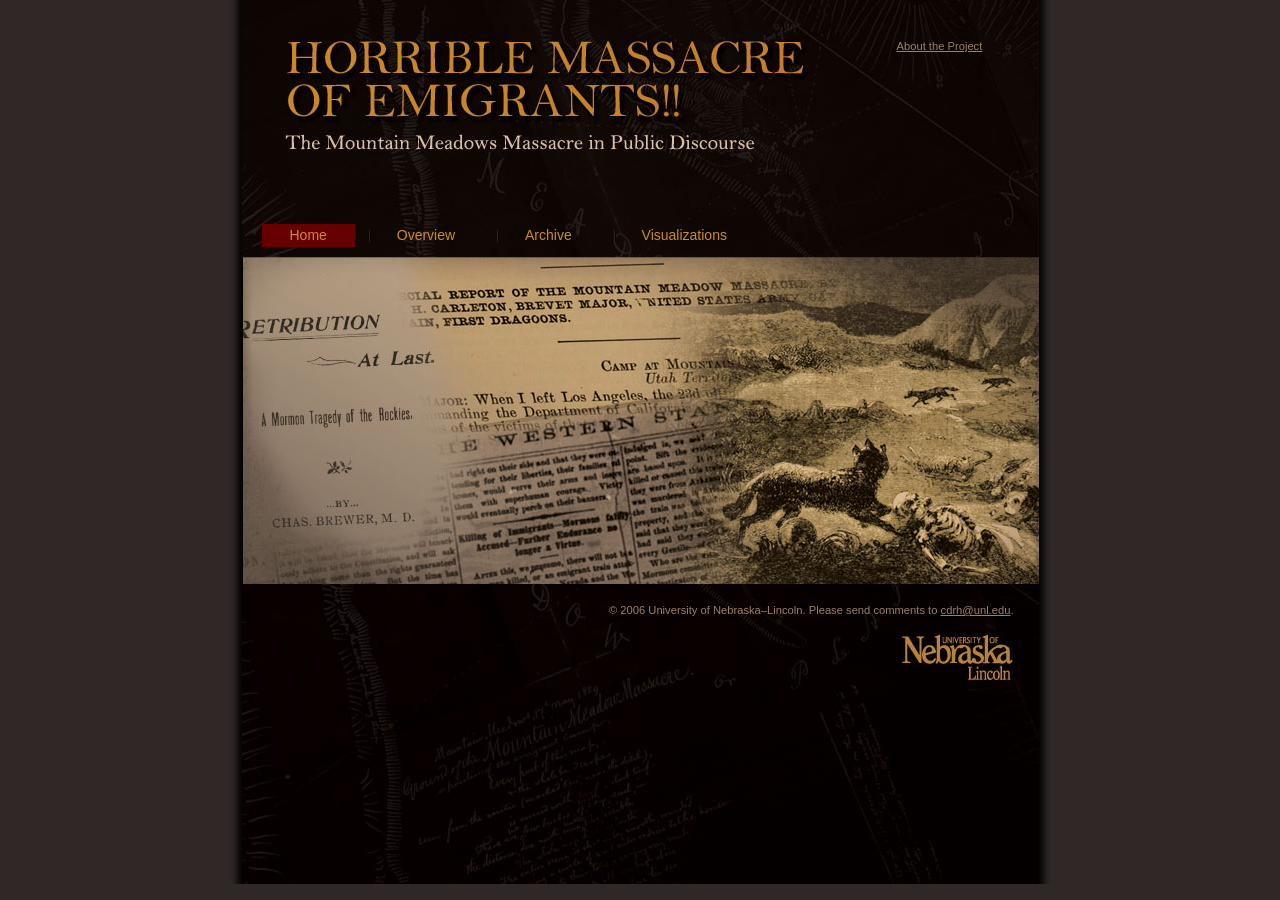
==== index.html @ 04ce05a5 "changed google code on static html pages" ====
<!DOCTYPE html PUBLIC "-//W3C//DTD XHTML 1.1//EN" "http://www.w3.org/TR/xhtml11/DTD/xhtml11.dtd">
<html xmlns="http://www.w3.org/1999/xhtml">
<head>
<meta http-equiv="Content-Type" content="text/html; charset=utf-8" />
<title>&quot;Horrible Massacre of Emigrants!!&quot; The Mountain Meadows Massacre in Public Discourse</title>

<link rel="stylesheet" type="text/css" href="css/reset-min.css" />
<link rel="stylesheet" type="text/css" href="css/mmm.css" />

<!-- Google tag (gtag.js) -->
<script async src="https://www.googletagmanager.com/gtag/js?id=G-2V9RJZHY17"></script>
<script>
  window.dataLayer = window.dataLayer || [];
  function gtag(){dataLayer.push(arguments);}
  gtag('js', new Date());

  gtag('config', 'G-2V9RJZHY17');
</script>

</head>

<body>

<div id="mainBody">

	<div id="titleBlock">
	<h1><span>&quot;Horrible Massacre of Emigrants!!&quot; The Mountain Meadows Massacre in Public Discourse</span></h1>
	
	<ul class="mainMenu">
		<li class="selected">Home</li>
		<li><a href="introduction.html" title="Project Overview">Overview</a></li>
		<li><a href="archive/index.html" title="Archive of Sources">Archive</a></li>
		<li><a href="visualizations/index.html" title="Visualizations">Visualizations</a></li>
		<!--<li><a href="browse/index.html" title="Browse source materials">Browse</a></li>-->
	</ul>
	
	<ul class="projectMenu">
		<li><a href="about.html" title="Learn about this project.">About the Project</a></li>
		
	</ul>
	
	</div>
	
	<div class="content">
		<img src="web-images/images/collage.jpg" alt="Images from Public Discourse" />
	</div>
	
	<div class="footer">
	<p class="copyStmt">
	&copy; 2006 University of Nebraska&ndash;Lincoln. Please send comments to <a href="mailto:cdrh@unl.edu" title="Contact the Center for Digital Research in the Humanities.">cdrh@unl.edu</a>.<br/>
		<a href="http://www.unl.edu/" ><img src="web-images/unl.jpg" alt="University of Nebraska-Lincoln" /></a>
	</p>
	</div>

</div>

</body>
</html>
---- css/mmm.css ----
/* CSS Document */

body {
	margin: 0px;
	padding: 0px;
	background: #2f2827;
	font-family: Verdana, Arial, Helvetica, sans-serif;
	font-size: 14px;
	color: #F1D4B7;
	text-align: center;
}

div#mainBody {
	width: 797px;
	padding-right: 12px;
	padding-left: 12px;
	background: url(../web-images/body_shadow.gif) top center repeat-y;
	text-align: left;
	margin-left: auto;
	margin-right: auto;
}

a:link, a:hover, a:visited {
	text-decoration: underline;
	color: #bd6f00
}

a:visited {
	color: #895000;
}

a:hover {
	color: #333333;
}

div#titleBlock {
	background: url(../web-images/images/title_bg.jpg) top left no-repeat #130B09;
	; height: 257px;
	position: relative;
}

div#titleBlock h1 {
	display: none;
}

div#titleBlock ul.mainMenu {
	padding-top: 227px;
	margin-left: 15px;
	padding-bottom: 4px;
}

div#titleBlock ul.mainMenu li {
	display: inline;
	padding-right: 28px;
	padding-left: 28px;
	background: url(../web-images/mm_separator.gif) center left no-repeat;
	padding-top: 3px;
	padding-bottom: 4px;
	margin-right: 5px;
	margin-left: 5px;
}

div#titleBlock ul.mainMenu li.selected {
	background: #660000;
	color: #CE8C27
}

ul.mainMenu a:link, ul.mainMenu a:visited, ul.mainMenu a:hover {
	color: #CE8C27;
	text-decoration: none;
}

ul.mainMenu a:hover {
	text-decoration: underline;
}

div.footer {
	background: url(../web-images/images/bottom_bg.jpg) top left no-repeat #0f0604;
	height: 300px;
	clear: both;
}

p.copyStmt {
	font-size: .8em;
	color: #9a8168;
	text-align: right;
	padding: 15px 25px;
	line-height: 2em;
}

p.copyStmt a {
	color: #9a8168;
}

p.copyStmt img {
	padding-top: 12px;
	padding-right: -2px;
}

ul.projectMenu {
	position: absolute;
	top: 40px;
	left: 655px;
	font-size: .8em;
}

ul.projectMenu li {
	padding-bottom: 12px;
}

ul.projectMenu a, ul.projectMenu a:link, ul.projectMenu a:hover, ul.projectMenu a:visited {
	color: #9a8168;
	text-decoration: underline;
}

ul.projectMenu a:hover {
	color: #bfa8a3;
}

div.content img {
	display: block;
}

div.bodyContent {
	background: url(../web-images/content_bg.jpg) top left no-repeat #e2caa8;
	color: #100805;
	padding: 20px 25px 60px 25px;
	font-size: .9em;
	overflow: auto;
}

div.bodyContent h2 {
	margin: 10px 0px 15px 0px;
	color: #2f2827;
	font-size: 1.6em;
	font-family: Georgia, "Times New Roman", Times, serif;
	font-weight: 900;
}

div.bodyContent h3 {
	margin: 20px 0px 0px 0px;
	font-weight: bold;
	font-size: 1.3em;
	color: #2f2827;
}

div.bodyContent h4 {
	margin: 10px 0px 0px 0px;
	font-weight: bold;
	font-size: 1em;
	color: #2f2827;
}

div.bodyContent p{
	line-height: 1.7em;
	padding: 5px 0px 5px 0px;
}

div.bodyContent{
	line-height: 1.7em;
}

div.bodyContent em {
	font-style: italic;
}

.menuSide {
	line-height: 1.2em;
}

div.bodyContent strong {
	font-weight: bold;
}

div.bodyContent blockquote {
	margin: 10px 20px 10px 20px;
	padding: 10px 15px 15px 15px;
}

table {
	margin-top: 15px;
	margin-bottom: 20px;
	font-size: .9em;
	border-collapse: collapse;
	line-height: 1.3em;
}

table td, table th {
	padding: 7px;
	vertical-align: top;
	margin-bottom: 7px;
}

table th {
	font-weight: bold;
}

table tr.odd {
	background: #c9b396;
}

table {
	color: #000;
}

table td.date {
	width: 11em;
	color: #000;
}

table td.source {
	width: 15em;
}

div.twoCol {
	margin-top: 10px;
}

.visualizationsCol {
	width: 560px;
	float: right;
}

div.menuSide {
	width: 180px;
	float: left;
	padding-top: 0px;
}

div.twoCol div.menuSide {
	width: 180px;
	float: left;
	padding-top: 0px;
}

div.twoCol div.menuSide strong {
	color: #333333;
}

div.twoCol div.menuSide h4 {
	padding-bottom: 0px;
	padding-top: 0;
	margin-top: 0;
}

div.twoCol div.menuSide li {
	margin-bottom: 4px;
	padding: 4px;
	padding-left: 6px;
	background: #c9b396;
	font-size: .9em;
	cursor: default;
}

div.twoCol div.menuSide p {
	margin-bottom: 4px;
	padding: 4px;
	padding-left: 6px;

	font-size: .9em;
	cursor: default;
	
}

.newspaper .newspaper a, 
.government_document .government_document a, 
.western_americana .western_americana a,
.anti-mormon_publication .anti-mormon_publication a,
.lds_publication .lds_publication a,
.western_americana .western_americana a,
.utah_history .utah_history a,
.arkansas_history .arkansas_history a {
	color: #e2caa8;
}

.newspaper .newspaper, 
.government_document .government_document, 
.western_americana .western_americana,
.anti-mormon_publication .anti-mormon_publication,
.lds_publication .lds_publication,
.western_americana .western_americana,
.utah_history .utah_history,
.arkansas_history .arkansas_history {
	background: #660000 !important;
	color: #e2caa8;
}

.source {
	display: none;
}

.newspaper .author {
	display: none;
}

.newspaper .source {
	display: block;
}

div.twoCol div.menuSide li.selected {
	background: #660000;
	color: #e2caa8;
}

div.twoCol div.contentSide {
	padding-left: 195px;
}

p.error {
	padding-bottom: 250px;
}

.highlight {
	background: #CE8C27;
}

span.pageimage img {
	border: 2px solid #b29f85;
}


span.pageimage {
	text-align: center;
	
}

span.pageimage {
	
	float: right;
	margin: -13px 0px 10px 10px;
	clear: right;
	display: block;
}

.hr {
	border-top: 3px solid #b29f85; 
	clear: right;
	width: 552px;
	margin: 10px 0 -10px 0;
	padding: 0px 0 0 0;
	display: block;
}

blockquote .hr {
	width: 517px;
	margin-left: -35px
}

#tooltip {
	position: absolute;
	z-index: 9999;
	color: #000;
	font-size: .9em;
	background-color: #fff;
	border: 1px solid #aaa;
	text-decoration: none;
	font-weight: normal;
	font-style: normal;
	padding: 10px;
	text-align: left;
	-moz-box-shadow: 5px 5px 5px #aaa;
	-webkit-box-shadow: 5px 5px 5px #aaa;
	box-shadow: 5px 5px 5px #aaa;
	line-height: 1.4;
	max-width: 400px;
}

#tooltip.inlinenote {
	max-width: 400px !important;
}

a #tooltip {
	text-decoration: none;
}

.sic {
border-bottom: solid 1px #aaa; 
/* background: red */
}

a:hover.sic {
text-decoration: none;}

.footnumber {
	vertical-align: super;
	font-size: .8em;
}

.note {
	/*border-top: 1px dotted #b29f85;*/
}

.noteline {
	width: 200px;
	border-top: 1px dashed #b29f85;
	height: 1px;
	margin: 10px 0 3px 0;
}



.menuSide .noteline {
	display: none;
}
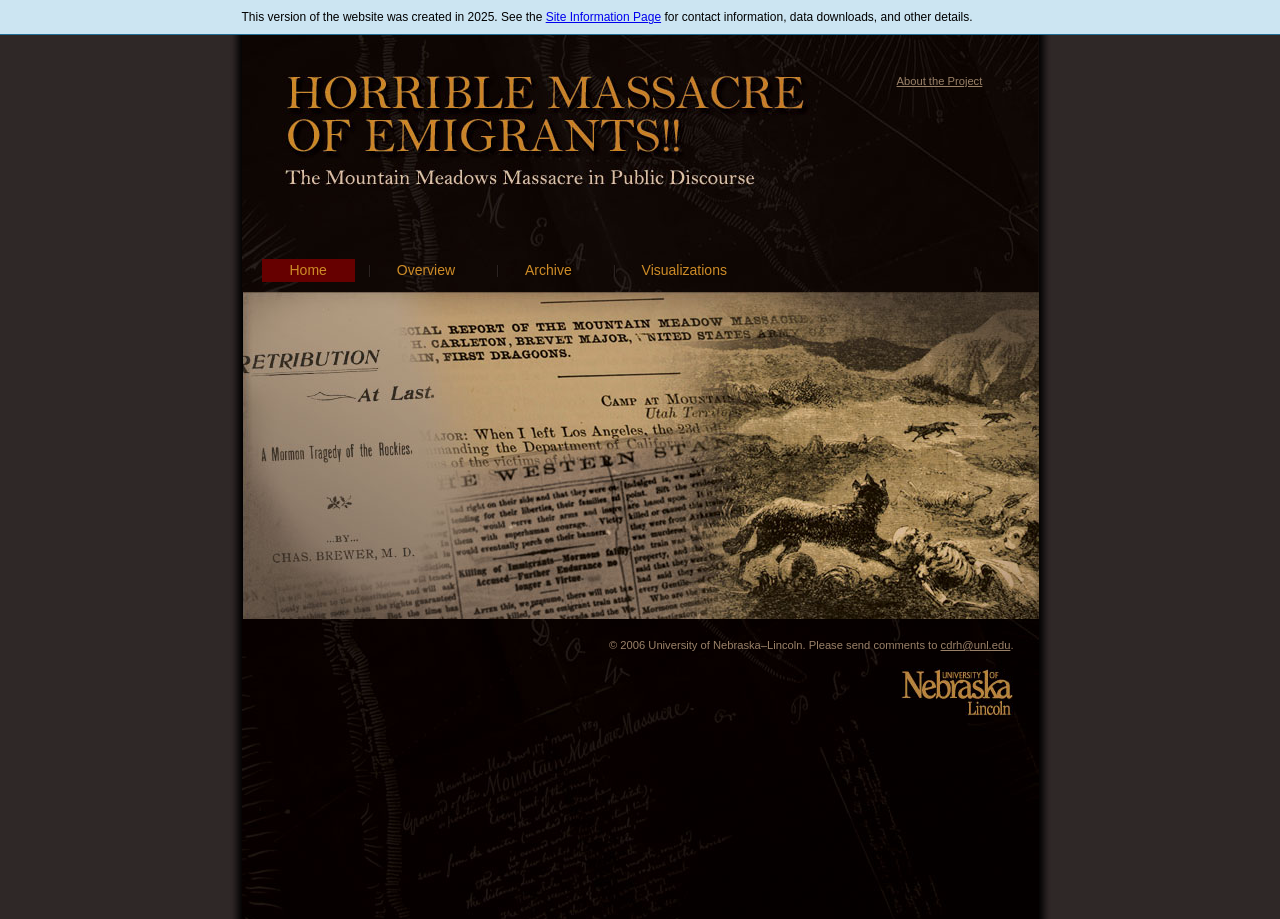
==== commit 7b6a1796: "Add landmarks, Skip link, and static banner to index" ====
--- a/index.html
+++ b/index.html
@@ -1,5 +1,5 @@
 <!DOCTYPE html PUBLIC "-//W3C//DTD XHTML 1.1//EN" "http://www.w3.org/TR/xhtml11/DTD/xhtml11.dtd">
-<html xmlns="http://www.w3.org/1999/xhtml">
+<html xmlns="http://www.w3.org/1999/xhtml" lang="en">
 <head>
 <meta http-equiv="Content-Type" content="text/html; charset=utf-8" />
 <title>&quot;Horrible Massacre of Emigrants!!&quot; The Mountain Meadows Massacre in Public Discourse</title>
@@ -21,38 +21,52 @@
 
 <body>
 
-<div id="mainBody">
-
-	<div id="titleBlock">
-	<h1><span>&quot;Horrible Massacre of Emigrants!!&quot; The Mountain Meadows Massacre in Public Discourse</span></h1>
+<header>
+  <a class="sr-only sr-only-focusable" href="#main_content">Skip to main content</a>
+  <div class="static-banner-wrapper">
+    <div class="static-banner">
+      <p>This version of the website was created in 2025. See the <a href="info.html">Site Information Page</a> for contact information, data downloads, and other details.</p>
+    </div>
+  </div>
+	<div class="body-wrapper">
+    <div id="titleBlock">
+      <h1><span>&quot;Horrible Massacre of Emigrants!!&quot; The Mountain Meadows Massacre in Public Discourse</span></h1>
+      
+      <ul class="mainMenu">
+        <li class="selected">Home</li>
+        <li><a href="introduction.html" title="Project Overview">Overview</a></li>
+        <li><a href="archive/index.html" title="Archive of Sources">Archive</a></li>
+        <li><a href="visualizations/index.html" title="Visualizations">Visualizations</a></li>
+        <!--<li><a href="browse/index.html" title="Browse source materials">Browse</a></li>-->
+      </ul>
+      
+      <ul class="projectMenu">
+        <li><a href="about.html" title="Learn about this project.">About the Project</a></li>
+        
+      </ul>
+      
+      </div>
+  </div>
+</header>
 	
-	<ul class="mainMenu">
-		<li class="selected">Home</li>
-		<li><a href="introduction.html" title="Project Overview">Overview</a></li>
-		<li><a href="archive/index.html" title="Archive of Sources">Archive</a></li>
-		<li><a href="visualizations/index.html" title="Visualizations">Visualizations</a></li>
-		<!--<li><a href="browse/index.html" title="Browse source materials">Browse</a></li>-->
-	</ul>
+<main id="main_content">
+  <div class="body-wrapper">
+    <div class="content">
+      <img src="web-images/images/collage.jpg" alt="Images from Public Discourse" />
+    </div>
+  </div>
+</main>
 	
-	<ul class="projectMenu">
-		<li><a href="about.html" title="Learn about this project.">About the Project</a></li>
-		
-	</ul>
-	
-	</div>
-	
-	<div class="content">
-		<img src="web-images/images/collage.jpg" alt="Images from Public Discourse" />
-	</div>
-	
-	<div class="footer">
-	<p class="copyStmt">
-	&copy; 2006 University of Nebraska&ndash;Lincoln. Please send comments to <a href="mailto:cdrh@unl.edu" title="Contact the Center for Digital Research in the Humanities.">cdrh@unl.edu</a>.<br/>
-		<a href="http://www.unl.edu/" ><img src="web-images/unl.jpg" alt="University of Nebraska-Lincoln" /></a>
-	</p>
-	</div>
-
-</div>
+<footer>
+  <div class="body-wrapper">  
+    <div class="footer">
+      <p class="copyStmt">
+      &copy; 2006 University of Nebraska&ndash;Lincoln. Please send comments to <a href="mailto:cdrh@unl.edu" title="Contact the Center for Digital Research in the Humanities.">cdrh@unl.edu</a>.<br/>
+        <a href="http://www.unl.edu/" ><img src="web-images/unl.jpg" alt="University of Nebraska-Lincoln" /></a>
+      </p>
+    </div>
+  </div>
+</footer>
 
 </body>
 </html>
--- a/css/mmm.css
+++ b/css/mmm.css
@@ -10,7 +10,7 @@
 	text-align: center;
 }
 
-div#mainBody {
+.body-wrapper {
 	width: 797px;
 	padding-right: 12px;
 	padding-left: 12px;
@@ -74,7 +74,7 @@
 	text-decoration: underline;
 }
 
-div.footer {
+.footer {
 	background: url(../web-images/images/bottom_bg.jpg) top left no-repeat #0f0604;
 	height: 300px;
 	clear: both;
@@ -117,11 +117,11 @@
 	color: #bfa8a3;
 }
 
-div.content img {
+.content img {
 	display: block;
 }
 
-div.bodyContent {
+.bodyContent {
 	background: url(../web-images/content_bg.jpg) top left no-repeat #e2caa8;
 	color: #100805;
 	padding: 20px 25px 60px 25px;
@@ -129,7 +129,7 @@
 	overflow: auto;
 }
 
-div.bodyContent h2 {
+.bodyContent h2 {
 	margin: 10px 0px 15px 0px;
 	color: #2f2827;
 	font-size: 1.6em;
@@ -137,30 +137,30 @@
 	font-weight: 900;
 }
 
-div.bodyContent h3 {
+.bodyContent h3 {
 	margin: 20px 0px 0px 0px;
 	font-weight: bold;
 	font-size: 1.3em;
 	color: #2f2827;
 }
 
-div.bodyContent h4 {
+.bodyContent h4 {
 	margin: 10px 0px 0px 0px;
 	font-weight: bold;
 	font-size: 1em;
 	color: #2f2827;
 }
 
-div.bodyContent p{
+.bodyContent p{
 	line-height: 1.7em;
 	padding: 5px 0px 5px 0px;
 }
 
-div.bodyContent{
+.bodyContent{
 	line-height: 1.7em;
 }
 
-div.bodyContent em {
+.bodyContent em {
 	font-style: italic;
 }
 
@@ -168,11 +168,11 @@
 	line-height: 1.2em;
 }
 
-div.bodyContent strong {
+.bodyContent strong {
 	font-weight: bold;
 }
 
-div.bodyContent blockquote {
+.bodyContent blockquote {
 	margin: 10px 20px 10px 20px;
 	padding: 10px 15px 15px 15px;
 }
@@ -212,7 +212,7 @@
 	width: 15em;
 }
 
-div.twoCol {
+.twoCol {
 	margin-top: 10px;
 }
 
@@ -221,29 +221,29 @@
 	float: right;
 }
 
-div.menuSide {
+.menuSide {
 	width: 180px;
 	float: left;
 	padding-top: 0px;
 }
 
-div.twoCol div.menuSide {
+.twoCol .menuSide {
 	width: 180px;
 	float: left;
 	padding-top: 0px;
 }
 
-div.twoCol div.menuSide strong {
+.twoCol .menuSide strong {
 	color: #333333;
 }
 
-div.twoCol div.menuSide h4 {
+.twoCol .menuSide h4 {
 	padding-bottom: 0px;
 	padding-top: 0;
 	margin-top: 0;
 }
 
-div.twoCol div.menuSide li {
+.twoCol .menuSide li {
 	margin-bottom: 4px;
 	padding: 4px;
 	padding-left: 6px;
@@ -252,7 +252,7 @@
 	cursor: default;
 }
 
-div.twoCol div.menuSide p {
+.twoCol .menuSide p {
 	margin-bottom: 4px;
 	padding: 4px;
 	padding-left: 6px;
@@ -297,12 +297,12 @@
 	display: block;
 }
 
-div.twoCol div.menuSide li.selected {
+.twoCol .menuSide li.selected {
 	background: #660000;
 	color: #e2caa8;
 }
 
-div.twoCol div.contentSide {
+.twoCol .contentSide {
 	padding-left: 195px;
 }
 
@@ -403,3 +403,67 @@
 	display: none;
 }
 
+/* /////////////////
+Accessibility Fixes
+///////////////// */
+
+/* Skip to main content link */
+.sr-only {
+  position: absolute;
+  width: 1px;
+  height: 1px;
+  padding: 0;
+  margin: -1px;
+  overflow: hidden;
+  clip: rect(0, 0, 0, 0);
+  border: 0;
+}
+
+.sr-only-focusable:active, .sr-only-focusable:focus {
+  position: static;
+  width: auto;
+  height: auto;
+  margin: 0;
+  overflow: visible;
+  clip: auto;
+}
+
+a.sr-only-focusable:hover, a.sr-only-focusable:focus {
+  color: #345c87;
+  text-decoration: underline;
+}
+
+.static-banner-wrapper {
+  background-color: #cce5f2;
+  border-bottom: 1px solid #226e95;
+}
+
+.static-banner {
+  margin: auto;
+  max-width: 100%; /* Change this to the width of the page content */
+  padding: 10px 12px;
+  text-align: left;
+	width: 797px;
+}
+
+.static-banner p {
+  color: black;
+  font-size: 12px; /* Change to fit site */
+  margin: 0;
+}
+
+.static-banner p a,
+.static-banner p a:visited {
+  color: #0000EE;
+  background: none;
+  margin: 0;
+  padding: 0;
+  text-decoration: underline;
+}
+
+.static-banner p a:hover {
+  background: none;
+  color: #010194;
+  margin: 0;
+  padding: 0;
+}
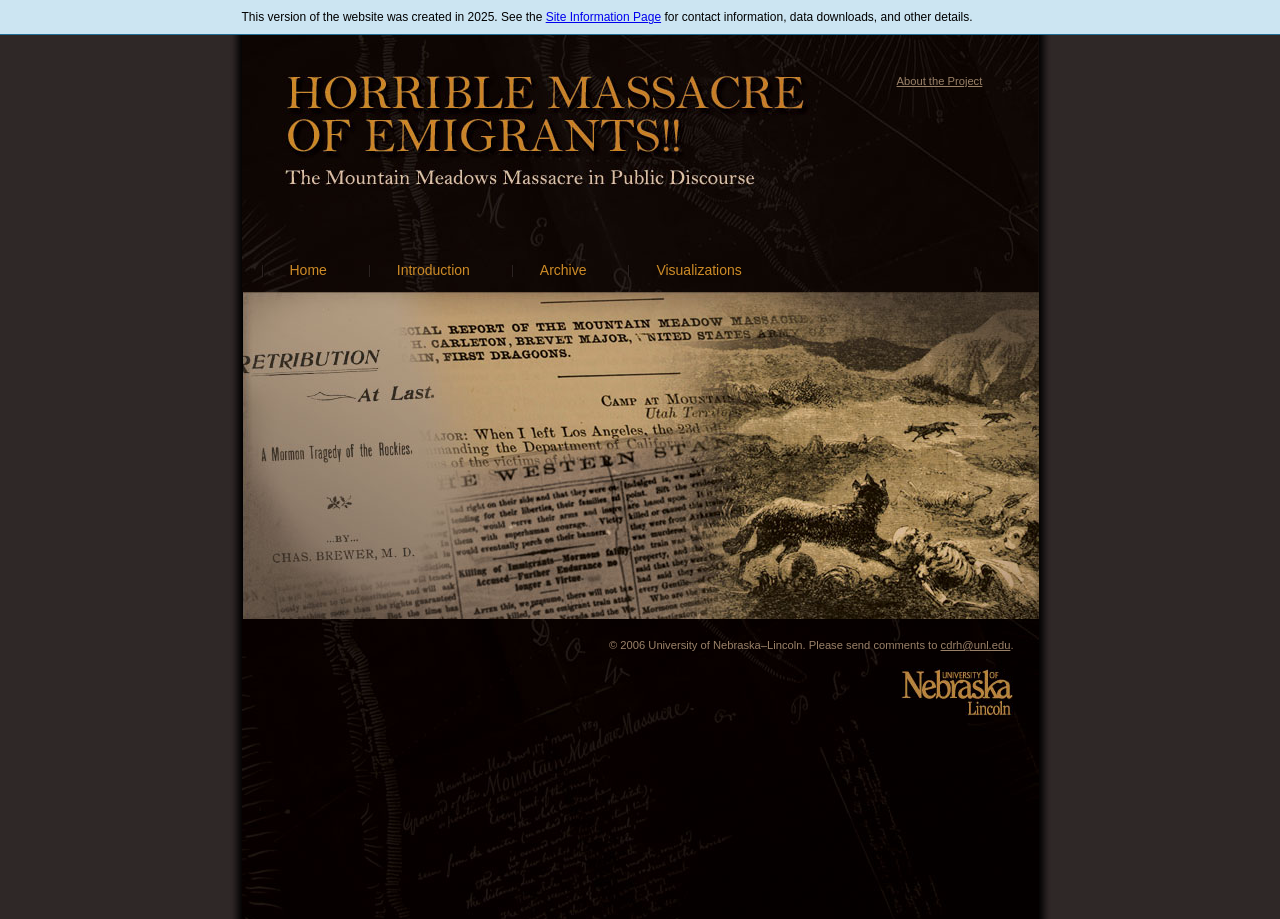
==== commit 861af034: "Wrap menus in nav tags with labels" ====
--- a/index.html
+++ b/index.html
@@ -32,18 +32,21 @@
     <div id="titleBlock">
       <h1><span>&quot;Horrible Massacre of Emigrants!!&quot; The Mountain Meadows Massacre in Public Discourse</span></h1>
       
-      <ul class="mainMenu">
-        <li class="selected">Home</li>
-        <li><a href="introduction.html" title="Project Overview">Overview</a></li>
-        <li><a href="archive/index.html" title="Archive of Sources">Archive</a></li>
-        <li><a href="visualizations/index.html" title="Visualizations">Visualizations</a></li>
-        <!--<li><a href="browse/index.html" title="Browse source materials">Browse</a></li>-->
-      </ul>
+      <nav aria-label="Main Menu">
+        <ul class="mainMenu">
+            <li><a href="index.html" title="Project Home Page">Home</a></li>
+          <li><a href="introduction.html" title="Introduction to the Project">Introduction</a></li>
+          <li><a href="archive/index.html" title="Archive of Sources">Archive</a></li>
+          <li><a href="visualizations/index.html" title="Visualizations">Visualizations</a></li>
+          <!--<li><a href="browse/index.html" title="Browse source materials">Browse</a></li>-->
+        </ul>
+      </nav>
       
-      <ul class="projectMenu">
-        <li><a href="about.html" title="Learn about this project.">About the Project</a></li>
-        
-      </ul>
+      <nav aria-label="Project Menu">
+        <ul class="projectMenu">
+          <li><a href="about.html" title="Learn about this project.">About the Project</a></li>
+        </ul>
+      </nav>
       
       </div>
   </div>
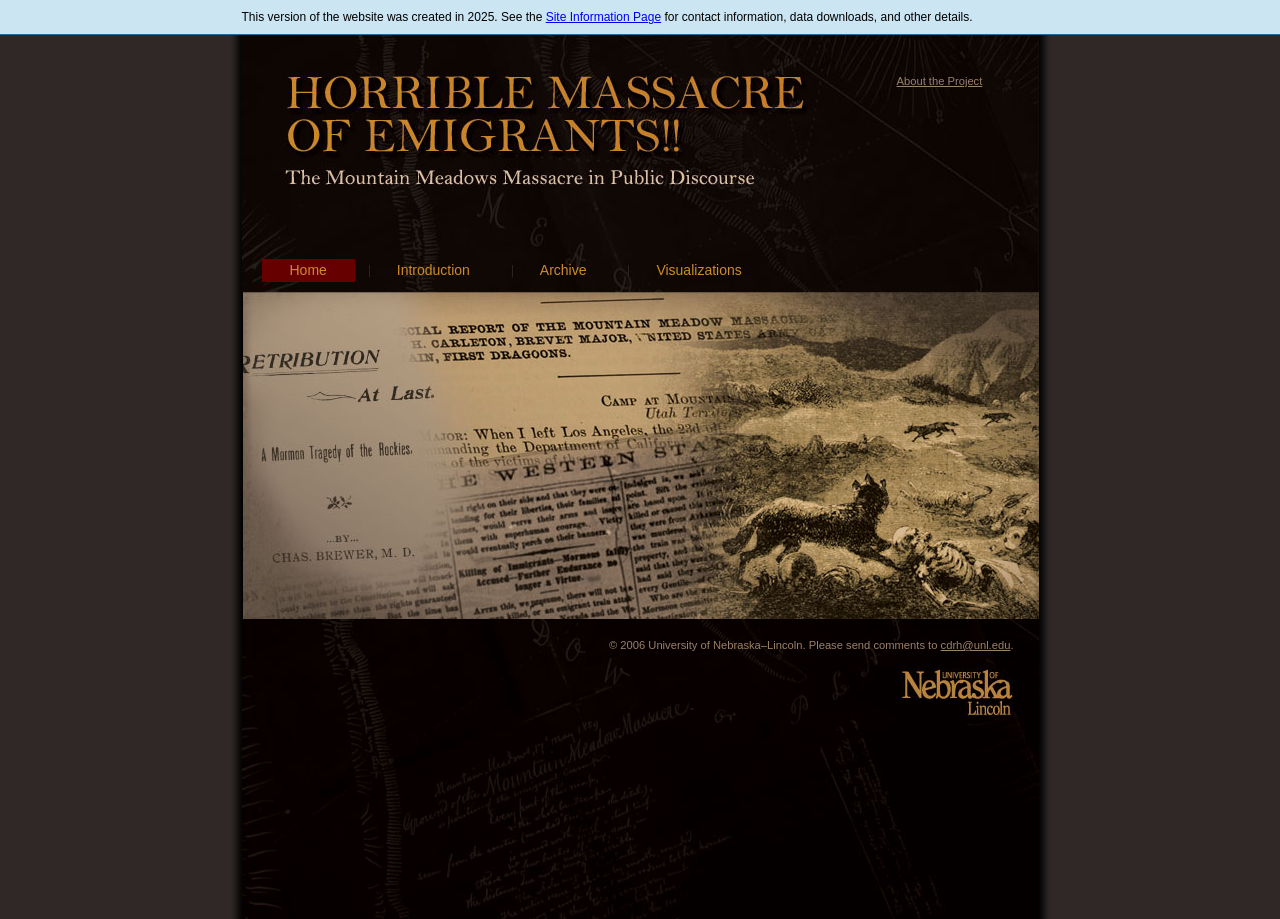
==== commit 4a58eac9: "Fix selected nav link styles I erased" ====
--- a/index.html
+++ b/index.html
@@ -34,7 +34,7 @@
       
       <nav aria-label="Main Menu">
         <ul class="mainMenu">
-            <li><a href="index.html" title="Project Home Page">Home</a></li>
+            <li class="selected" aria-current="page"><a href="index.html" title="Project Home Page">Home</a></li>
           <li><a href="introduction.html" title="Introduction to the Project">Introduction</a></li>
           <li><a href="archive/index.html" title="Archive of Sources">Archive</a></li>
           <li><a href="visualizations/index.html" title="Visualizations">Visualizations</a></li>
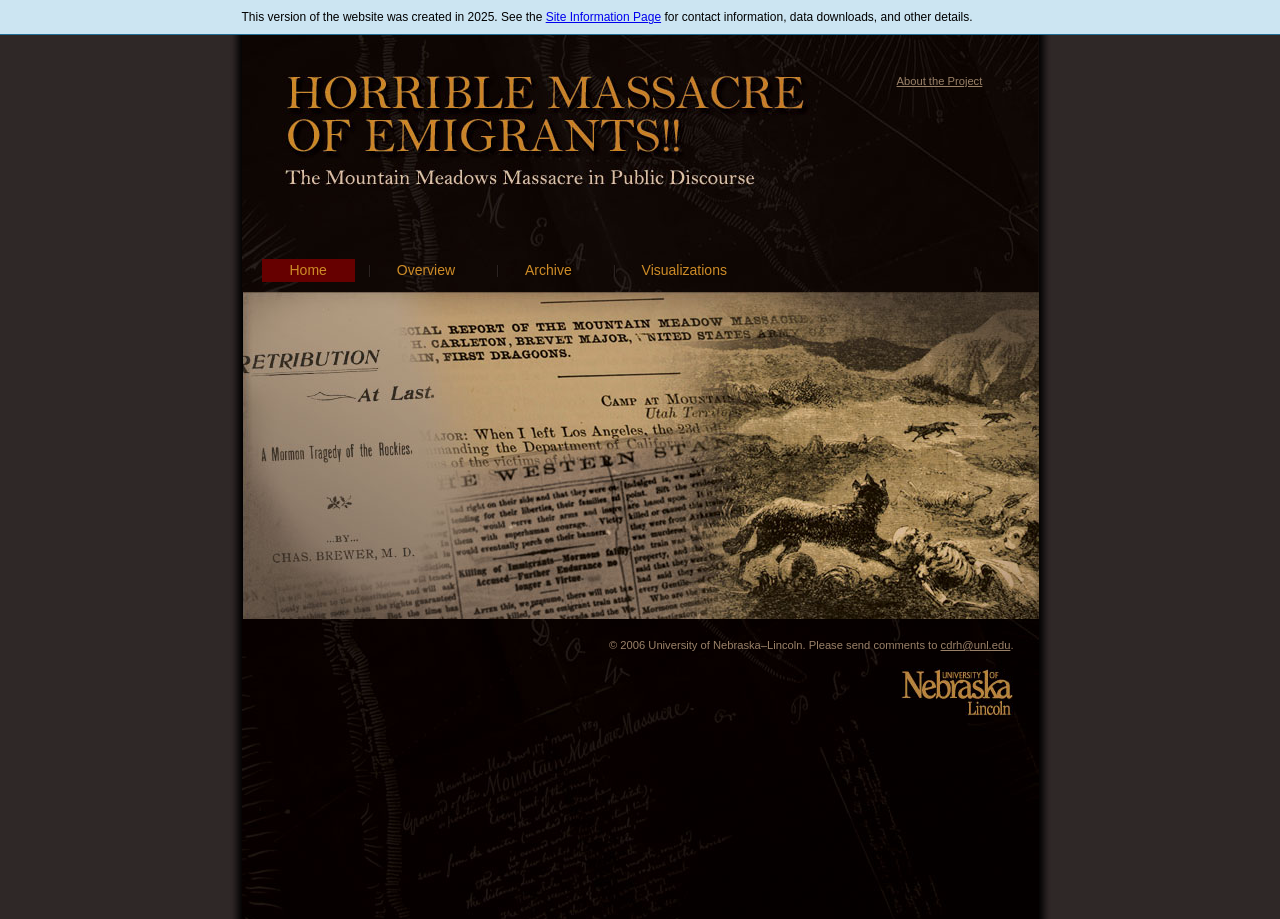
==== commit e99dc316: "Change Overview nav link to correct text" ====
--- a/index.html
+++ b/index.html
@@ -35,7 +35,7 @@
       <nav aria-label="Main Menu">
         <ul class="mainMenu">
             <li class="selected" aria-current="page"><a href="index.html" title="Project Home Page">Home</a></li>
-          <li><a href="introduction.html" title="Introduction to the Project">Introduction</a></li>
+          <li><a href="introduction.html" title="Project Overview">Overview</a></li>
           <li><a href="archive/index.html" title="Archive of Sources">Archive</a></li>
           <li><a href="visualizations/index.html" title="Visualizations">Visualizations</a></li>
           <!--<li><a href="browse/index.html" title="Browse source materials">Browse</a></li>-->
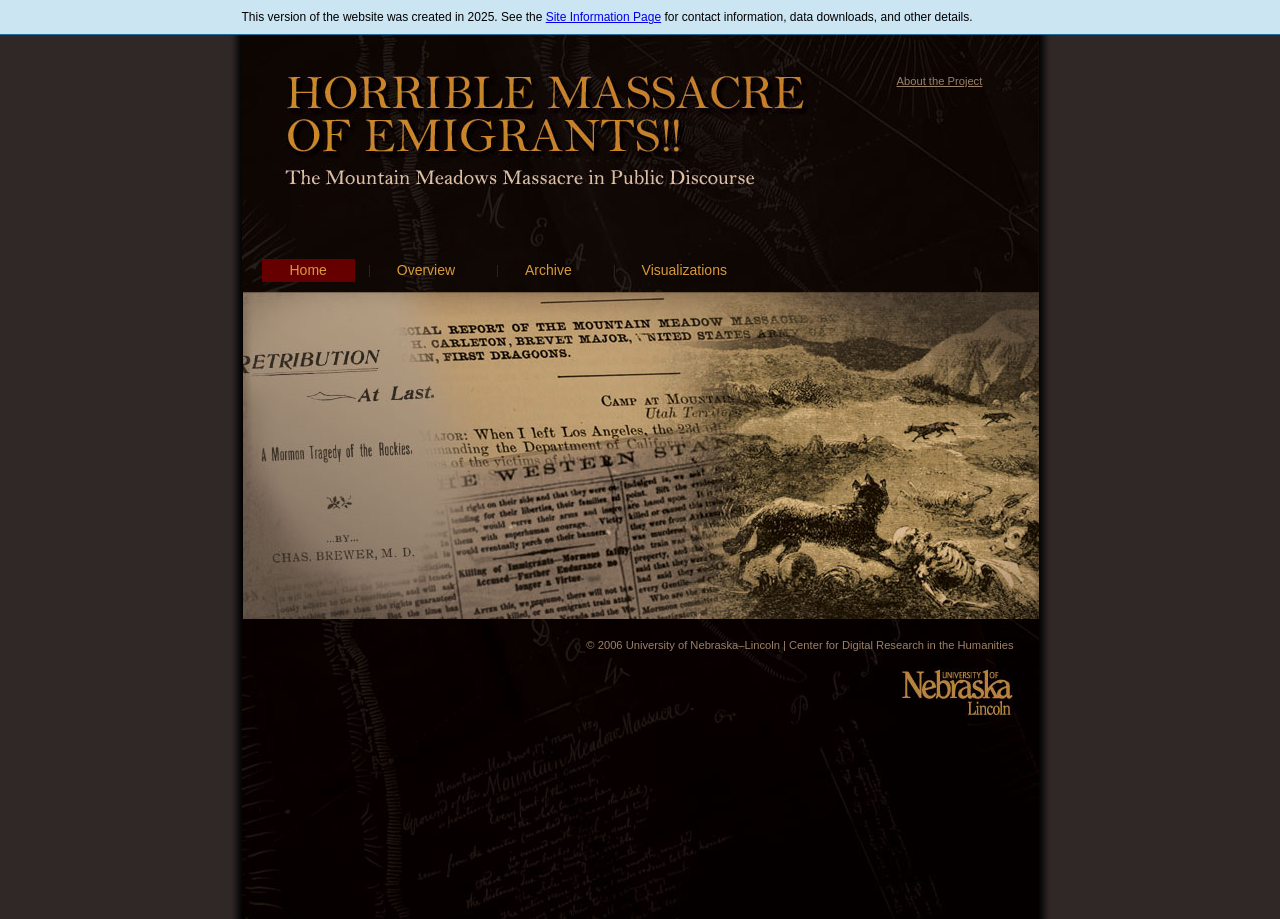
==== commit d1cc49f6: "Remove 'Please send comments to' from Footer" ====
--- a/index.html
+++ b/index.html
@@ -2,7 +2,7 @@
 <html xmlns="http://www.w3.org/1999/xhtml" lang="en">
 <head>
 <meta http-equiv="Content-Type" content="text/html; charset=utf-8" />
-<title>&quot;Horrible Massacre of Emigrants!!&quot; The Mountain Meadows Massacre in Public Discourse</title>
+<title>"Horrible Massacre of Emigrants!!" The Mountain Meadows Massacre in Public Discourse</title>
 
 <link rel="stylesheet" type="text/css" href="css/reset-min.css" />
 <link rel="stylesheet" type="text/css" href="css/mmm.css" />
@@ -30,11 +30,11 @@
   </div>
 	<div class="body-wrapper">
     <div id="titleBlock">
-      <h1><span>&quot;Horrible Massacre of Emigrants!!&quot; The Mountain Meadows Massacre in Public Discourse</span></h1>
+     <h1 class="site-title sr-only">&quot;Horrible Massacre of Emigrants!!&quot; The Mountain Meadows Massacre in Public Discourse</h1>
       
       <nav aria-label="Main Menu">
         <ul class="mainMenu">
-            <li class="selected" aria-current="page"><a href="index.html" title="Project Home Page">Home</a></li>
+          <li class="selected" aria-current="page"><a href="index.html" title="Project Home Page">Home</a></li>
           <li><a href="introduction.html" title="Project Overview">Overview</a></li>
           <li><a href="archive/index.html" title="Archive of Sources">Archive</a></li>
           <li><a href="visualizations/index.html" title="Visualizations">Visualizations</a></li>
@@ -64,7 +64,7 @@
   <div class="body-wrapper">  
     <div class="footer">
       <p class="copyStmt">
-      &copy; 2006 University of Nebraska&ndash;Lincoln. Please send comments to <a href="mailto:cdrh@unl.edu" title="Contact the Center for Digital Research in the Humanities.">cdrh@unl.edu</a>.<br/>
+      &copy; 2006 University of Nebraska&ndash;Lincoln | Center for Digital Research in the Humanities<br/>
         <a href="http://www.unl.edu/" ><img src="web-images/unl.jpg" alt="University of Nebraska-Lincoln" /></a>
       </p>
     </div>
--- a/css/mmm.css
+++ b/css/mmm.css
@@ -22,11 +22,11 @@
 
 a:link, a:hover, a:visited {
 	text-decoration: underline;
-	color: #bd6f00
+	color: #603800;
 }
 
 a:visited {
-	color: #895000;
+	color: #603800;
 }
 
 a:hover {
@@ -35,12 +35,8 @@
 
 div#titleBlock {
 	background: url(../web-images/images/title_bg.jpg) top left no-repeat #130B09;
-	; height: 257px;
+	height: 257px;
 	position: relative;
-}
-
-div#titleBlock h1 {
-	display: none;
 }
 
 div#titleBlock ul.mainMenu {
@@ -62,11 +58,11 @@
 
 div#titleBlock ul.mainMenu li.selected {
 	background: #660000;
-	color: #CE8C27
+	color: #D99A3A
 }
 
 ul.mainMenu a:link, ul.mainMenu a:visited, ul.mainMenu a:hover {
-	color: #CE8C27;
+	color: #D99A3A;
 	text-decoration: none;
 }
 
@@ -129,6 +125,7 @@
 	overflow: auto;
 }
 
+.bodyContent h1, 
 .bodyContent h2 {
 	margin: 10px 0px 15px 0px;
 	color: #2f2827;
@@ -137,14 +134,20 @@
 	font-weight: 900;
 }
 
-.bodyContent h3 {
+.bodyContent h2 {
+	font-family: Verdana, Arial, Helvetica, sans-serif;
+}
+
+.bodyContent h3,
+.bodyContent .h3 {
 	margin: 20px 0px 0px 0px;
 	font-weight: bold;
 	font-size: 1.3em;
 	color: #2f2827;
 }
 
-.bodyContent h4 {
+.bodyContent h4,
+.bodyContent .h4 {
 	margin: 10px 0px 0px 0px;
 	font-weight: bold;
 	font-size: 1em;
@@ -237,7 +240,8 @@
 	color: #333333;
 }
 
-.twoCol .menuSide h4 {
+.twoCol .menuSide h4,
+.twoCol .menuSide .h4 {
 	padding-bottom: 0px;
 	padding-top: 0;
 	margin-top: 0;
